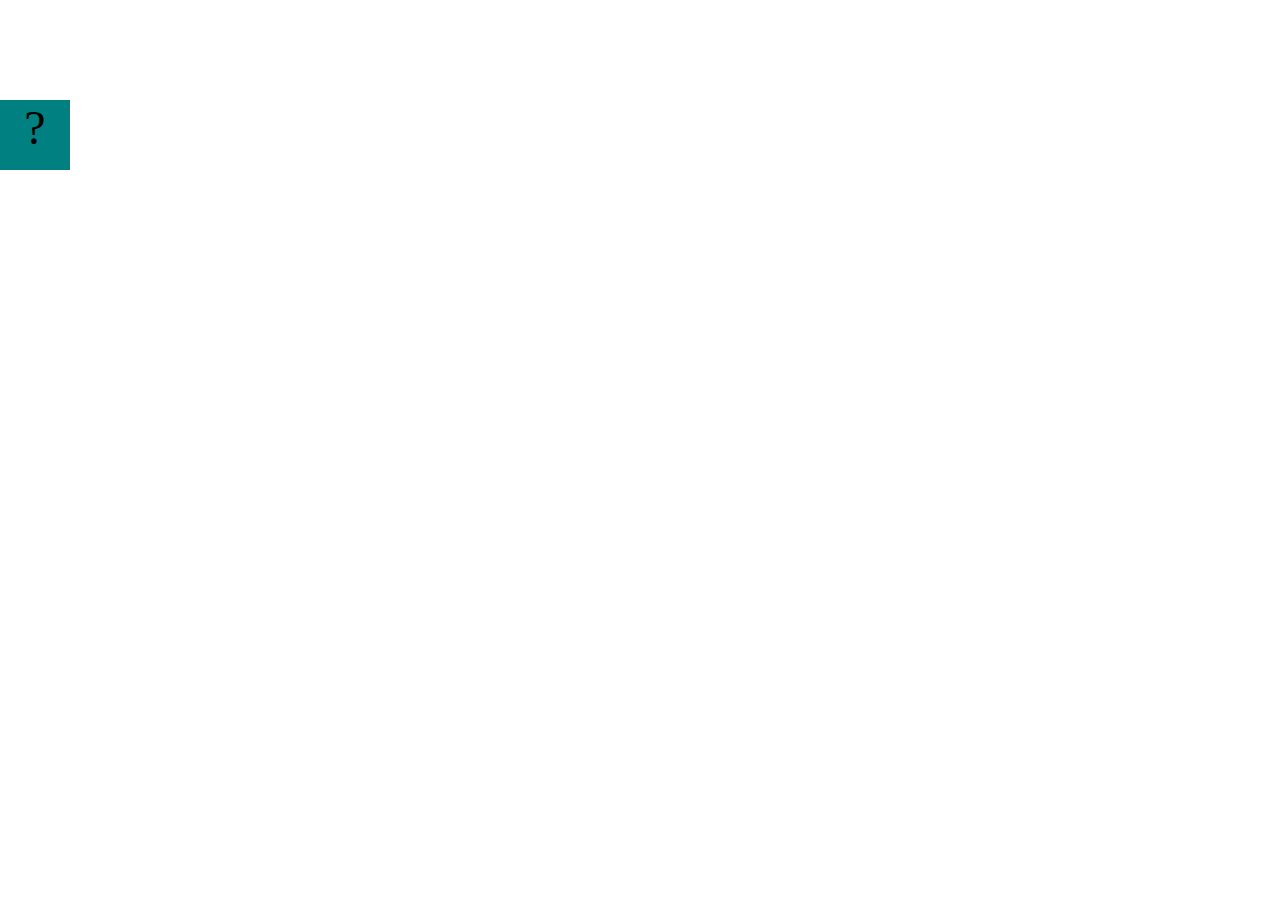
==== projects/bouncing-box/index.html @ 23ce1361 "Initial commit" ====
<!DOCTYPE html>
<html>
<head>
	<meta charset="utf-8">
	<title>Bouncing Box</title>
	<script src="jquery.min.js"></script>
	<style>
		.box {
			width: 70px;
			height: 70px;
			background-color: teal;
			font-size: 300%;
			text-align: center;
			user-select: none;
			display: block;
			position: absolute;
			top: 100px;
			left: 0px;  /* <--- Change me! */
		}
		.board{
			height: 100vh;
		}
	</style>
	<!-- 	<script src="//cdnjs.cloudflare.com/ajax/libs/jquery/2.1.1/jquery.min.js"></script> -->

</head>
<body class="board">
	<!-- HTML for the box -->
	<div class="box">?</div>

	<script>
		(function(){
			'use strict'
			/* global jQuery */

			//////////////////////////////////////////////////////////////////
			/////////////////// SETUP DO NOT DELETE //////////////////////////
			//////////////////////////////////////////////////////////////////
			
			var box = jQuery('.box');	// reference to the HTML .box element
			var board = jQuery('.board');	// reference to the HTML .board element
			var boardWidth = board.width();	// the maximum X-Coordinate of the screen

			// Every 50 milliseconds, call the update Function (see below)
			setInterval(update, 50);
			
			// Every time the box is clicked, call the handleBoxClick Function (see below)
			box.on('click', handleBoxClick);

			// moves the Box to a new position on the screen along the X-Axis
			function moveBoxTo(newPositionX) {
				box.css("left", newPositionX);
			}

			// changes the text displayed on the Box
			function changeBoxText(newText) {
				box.text(newText);
			}

			//////////////////////////////////////////////////////////////////
			/////////////////// YOUR CODE BELOW HERE /////////////////////////
			//////////////////////////////////////////////////////////////////
			
			// TODO 2 - Variable declarations 
			

			
			/* 
			This Function will be called 20 times/second. Each time it is called,
			it should move the Box to a new location. If the box drifts off the screen
			turn it around! 
			*/
			function update() {
				

			};

			/* 
			This Function will be called each time the box is clicked. Each time it is called,
			it should increase the points total, increase the speed, and move the box to
			the left side of the screen.
			*/
			function handleBoxClick() {
				


			};
		})();
	</script>
</body>
</html>
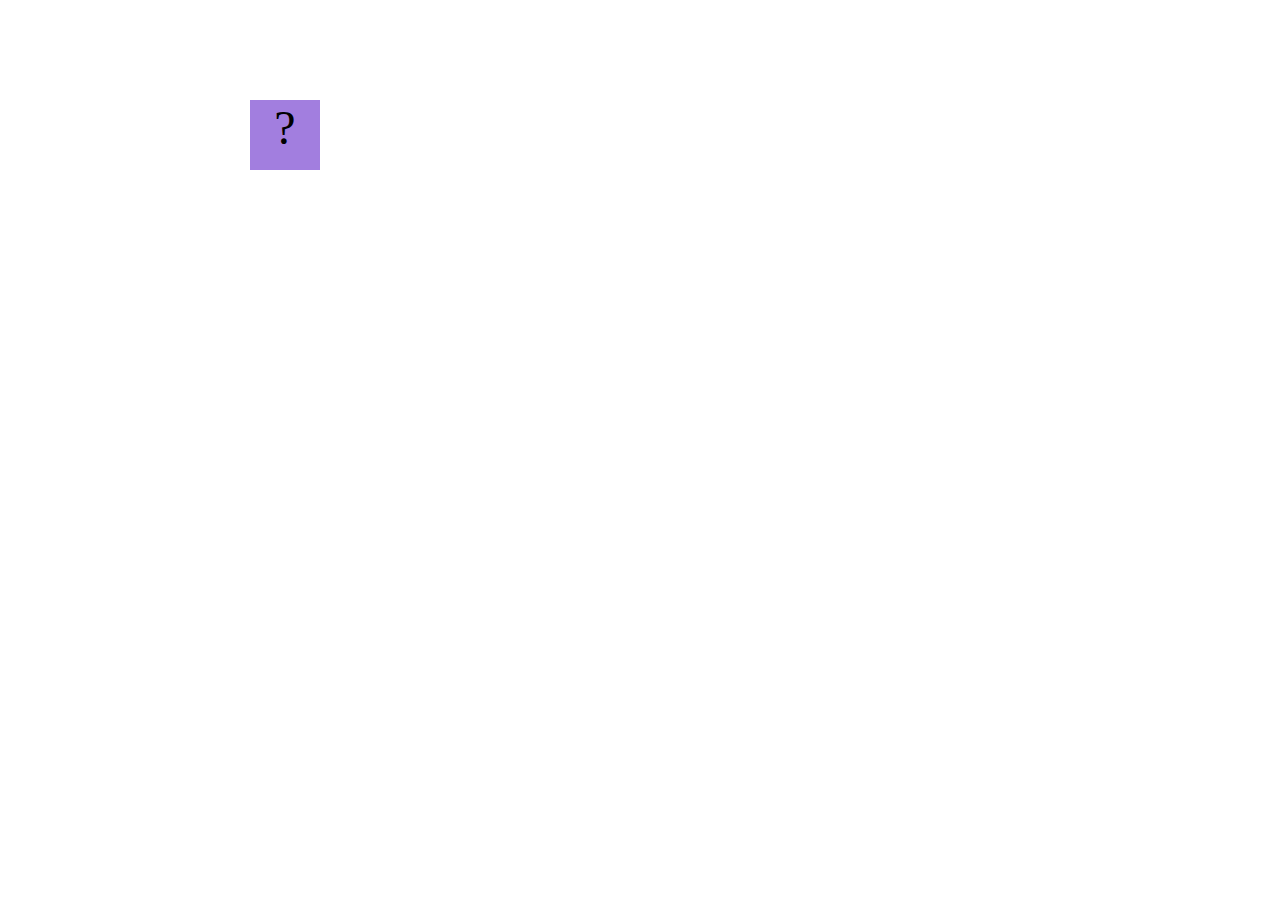
==== commit a25313ae: "<message about commit>" ====
--- a/projects/bouncing-box/index.html
+++ b/projects/bouncing-box/index.html
@@ -8,14 +8,14 @@
 		.box {
 			width: 70px;
 			height: 70px;
-			background-color: teal;
+			background-color: rgba(114, 60, 207, 0.663);
 			font-size: 300%;
 			text-align: center;
 			user-select: none;
 			display: block;
 			position: absolute;
 			top: 100px;
-			left: 0px;  /* <--- Change me! */
+			left: 250px;  /* <--- Change me! (changed on feb 22 11:09)*/
 		}
 		.board{
 			height: 100vh;
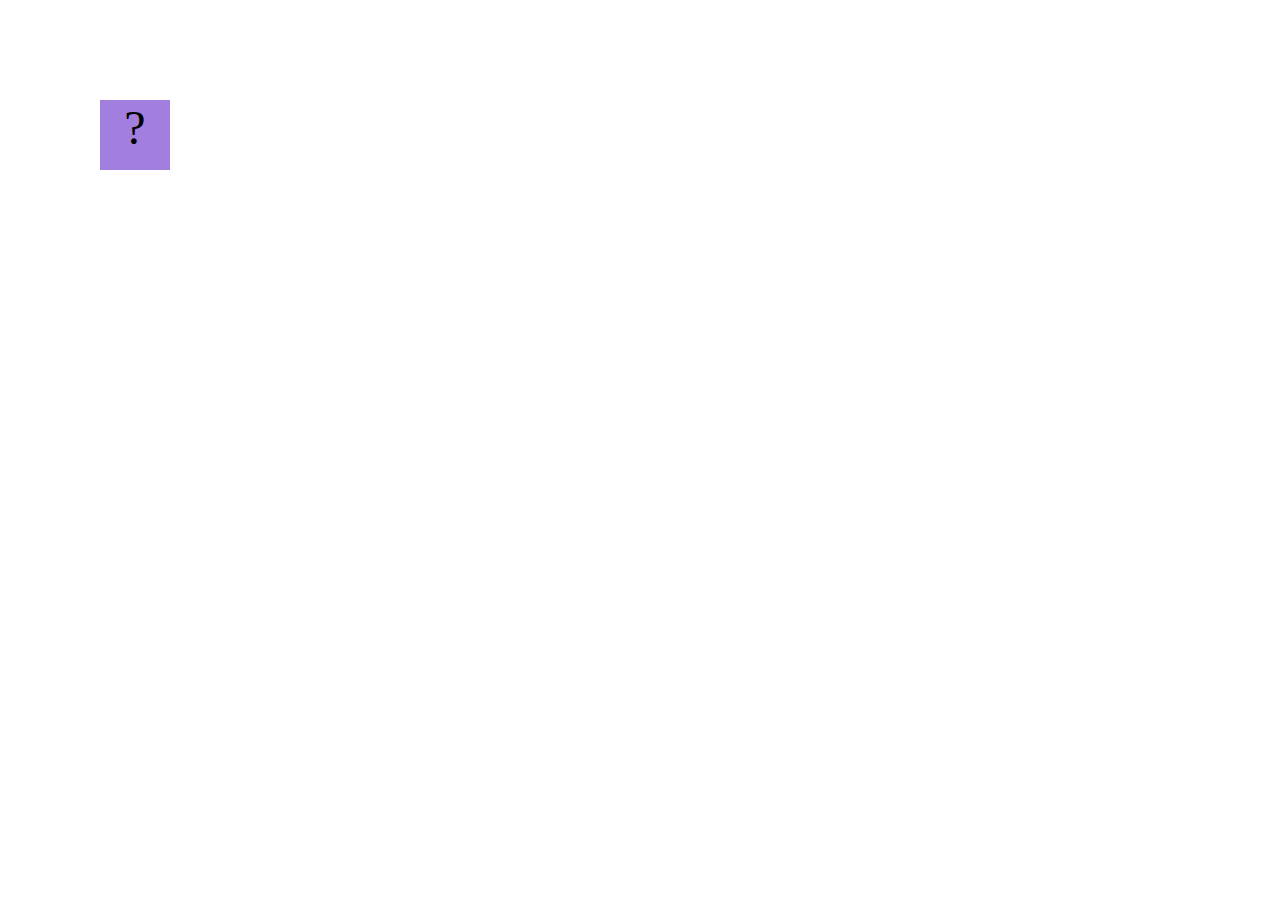
==== commit 6c4926f7: "add index.html and css files" ====
--- a/projects/bouncing-box/index.html
+++ b/projects/bouncing-box/index.html
@@ -15,7 +15,7 @@
 			display: block;
 			position: absolute;
 			top: 100px;
-			left: 250px;  /* <--- Change me! (changed on feb 22 11:09)*/
+			left: 0px;  /* <--- Change me! (changed on feb 22 11:09)*/
 		}
 		.board{
 			height: 100vh;
@@ -49,8 +49,8 @@
 
 			// moves the Box to a new position on the screen along the X-Axis
 			function moveBoxTo(newPositionX) {
-				box.css("left", newPositionX);
-			}
+     box.css("left", newPositionX);
+  }
 
 			// changes the text displayed on the Box
 			function changeBoxText(newText) {
@@ -63,7 +63,7 @@
 			
 			// TODO 2 - Variable declarations 
 			
-
+		
 			
 			/* 
 			This Function will be called 20 times/second. Each time it is called,
@@ -71,7 +71,7 @@
 			turn it around! 
 			*/
 			function update() {
-				
+				moveBoxTo(100)
 
 			};
 
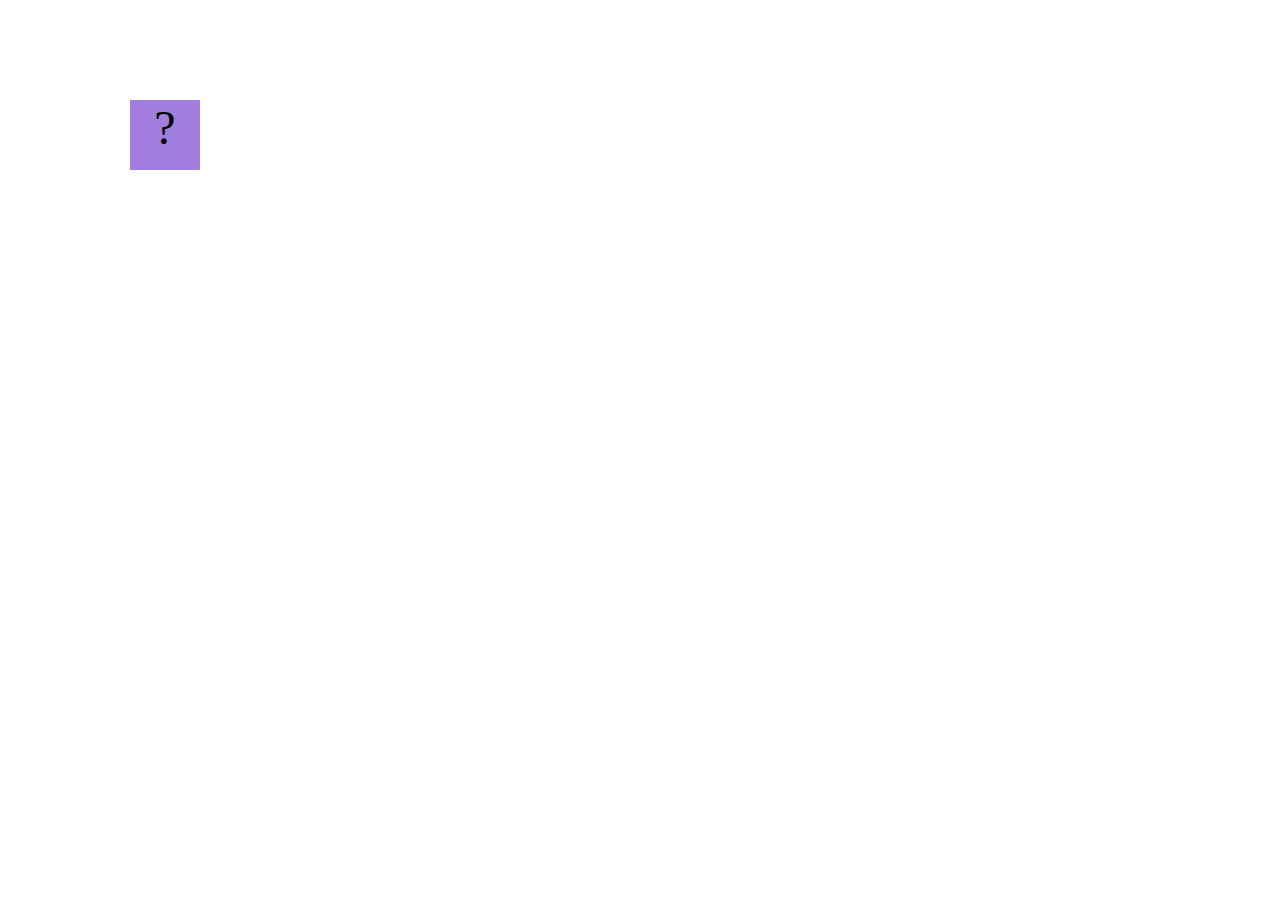
==== commit 3e8d0d8e: "add bouncing box" ====
--- a/projects/bouncing-box/index.html
+++ b/projects/bouncing-box/index.html
@@ -50,6 +50,8 @@
 			// moves the Box to a new position on the screen along the X-Axis
 			function moveBoxTo(newPositionX) {
      box.css("left", newPositionX);
+	 box.css("top", newPositionY);
+	 
   }
 
 			// changes the text displayed on the Box
@@ -62,16 +64,32 @@
 			//////////////////////////////////////////////////////////////////
 			
 			// TODO 2 - Variable declarations 
-			
-		
-			
+			var positionX = 0;
+			var points = 0;
+			var speed = 10;
+			var positionY;
+			var speedY;
+			var boardHieght = jQuery(window).height();
 			/* 
 			This Function will be called 20 times/second. Each time it is called,
 			it should move the Box to a new location. If the box drifts off the screen
 			turn it around! 
 			*/
 			function update() {
-				moveBoxTo(100)
+				//Frame 1
+				/*Your function call Here*/
+				positionX = positionX + speed;
+				/*your function call here*/
+				moveBoxTo(positionX, positionY);
+
+				if (positionX > boardWidth){
+					//then do X, Y and Z
+					speed = -speed;
+				}
+
+				if (positionX < 0){
+					speed = speed * -1;
+				}
 
 			};
 
@@ -81,7 +99,11 @@
 			the left side of the screen.
 			*/
 			function handleBoxClick() {
-				
+				// your code to increase the points vairable by 1
+				positionX = 0;
+				speed = speed + 3;
+				points = points + 1;
+					changeBoxText(points);
 
 
 			};
